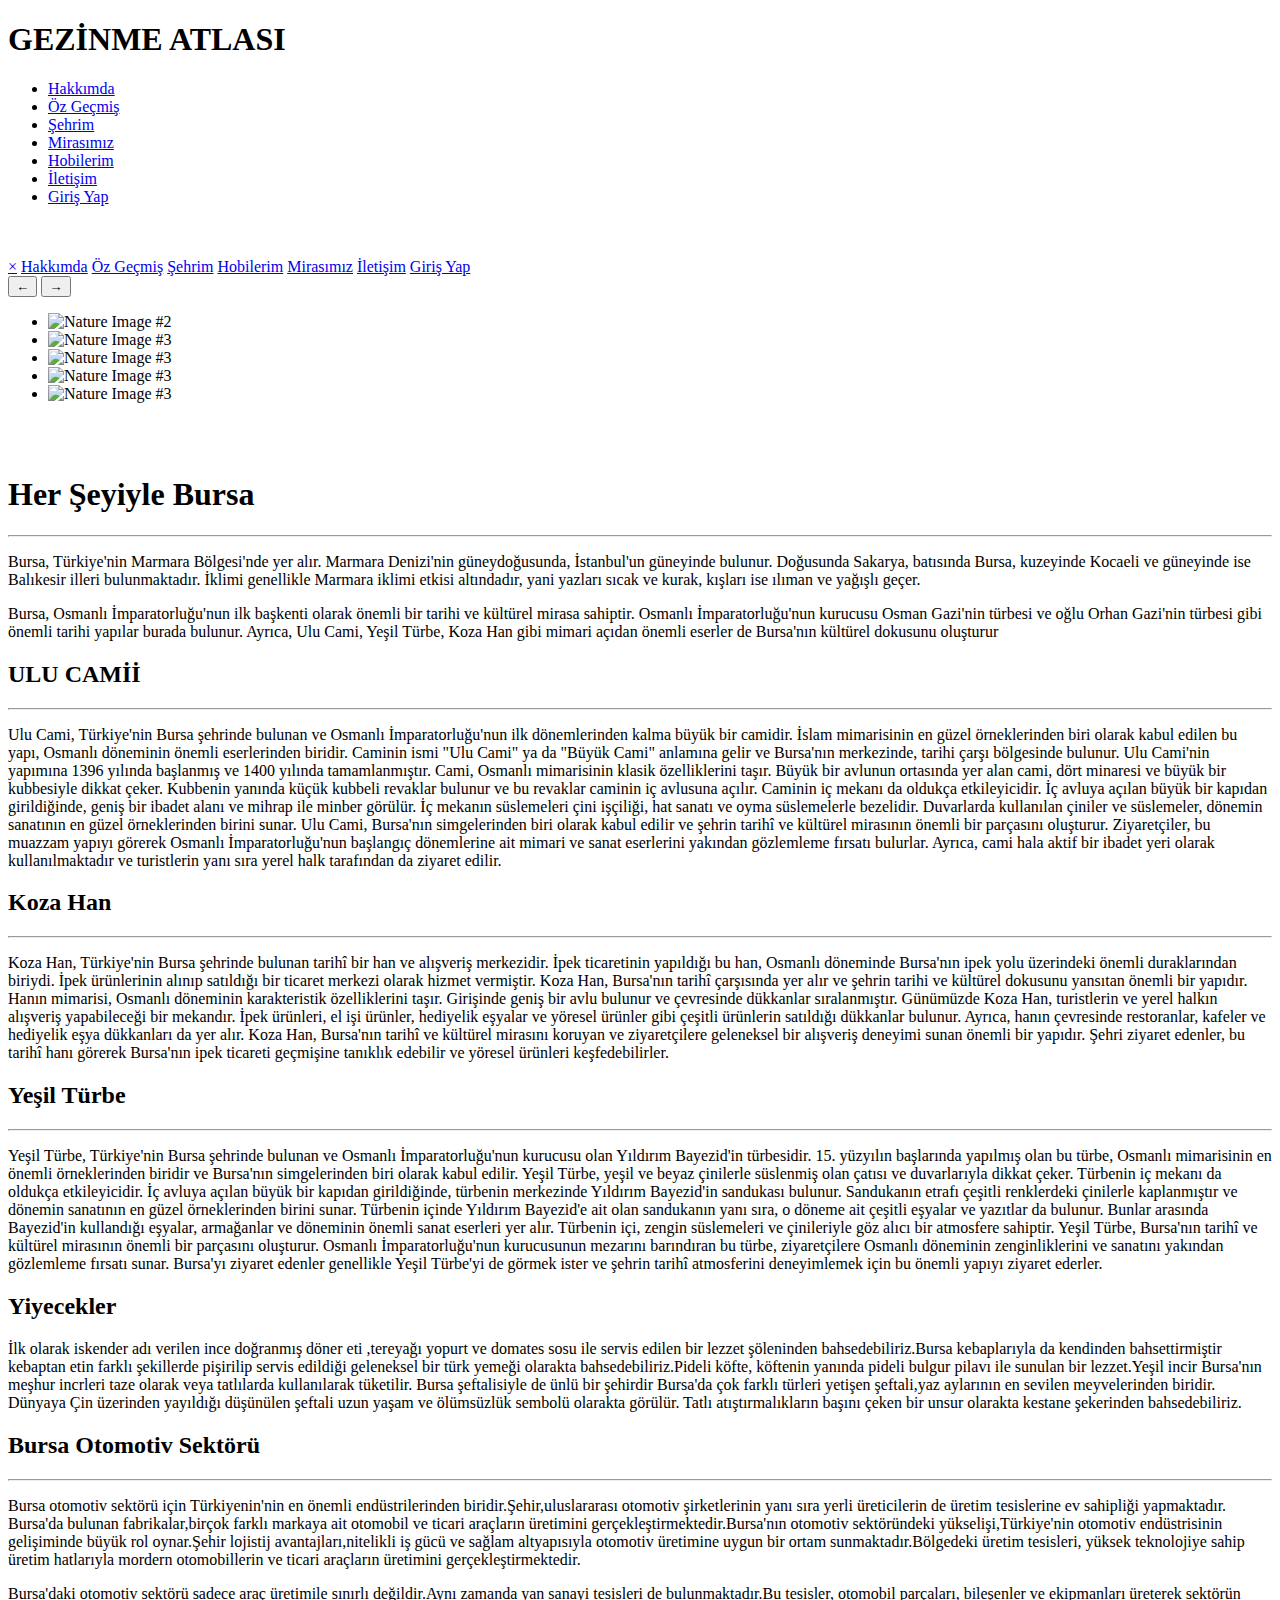
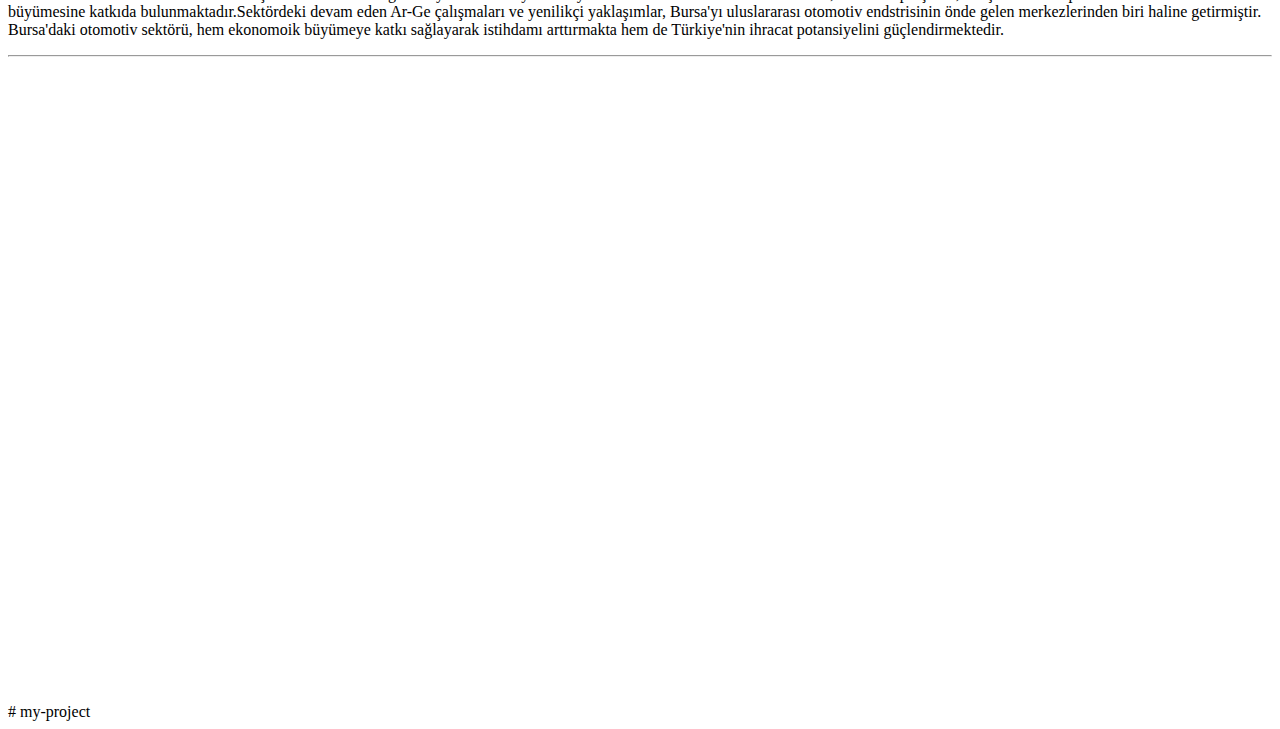
==== mycity.html @ c29c1c41 "first commit" ====
<!DOCTYPE html>
<html lang="tr">
  <head>
    <meta charset="UTF-8" />
    <meta http-equiv="X-UA-Compatible" content="IE=edge" />
    <meta name="viewport" content="width=device-width, initial-scale=1.0" />
    <title>Şehrim</title>
    <link rel="stylesheet" href="css/styles.css" />
    <link rel="stylesheet" href="css/navbar.css" />
    <link rel="stylesheet" href="css/mycity.css" />
    <link rel="stylesheet" href="css/slider.css" />
  </head>
  <body>
    <nav class="navbar">
      <div class="navContainer">
        <h1>GEZİNME ATLASI</h1>

        <ul class="navbarLinks">
          <li>
            <a href="index.html">Hakkımda</a>
          </li>
          <li>
            <a href="cv.html">Öz Geçmiş</a>
          </li>
          <li>
            <a href="mycity.html">Şehrim</a>
          </li>
          <li>
            <a href="heritage.html">Mirasımız</a>
          </li>
          <li>
            <a href="hobbies.html">Hobilerim</a>
          </li>
          <li>
            <a href="contact.html">İletişim</a>
          </li>
          <li>
            <a href="login.html">Giriş Yap</a>
          </li>
        </ul>

        <span class="sidenavButton" onclick="openNav()">
          <svg
            fill="none"
            height="32"
            viewBox="0 0 24 24"
            width="32"
            xmlns="http://www.w3.org/2000/svg"
          >
            <path
              d="M4 6H20M4 12H20M4 18H20"
              stroke="#fff"
              stroke-linecap="round"
              stroke-linejoin="round"
              stroke-width="2"
            />
          </svg>
        </span>

        <div id="mySidenav" class="sidenav">
          <a href="javascript:void(0)" class="closebtn" onclick="closeNav()"
            >&times;</a
          >
          <a href="index.html">Hakkımda</a>
          <a href="cv.html">Öz Geçmiş</a>
          <a href="mycity.html">Şehrim</a>
          <a href="hobbies.html">Hobilerim</a>
          <a href="heritage.html">Mirasımız</a>
          <a href="contact.html">İletişim</a>
          <a href="login.html">Giriş Yap</a>
        </div>
        <script>
          function openNav() {
            document.getElementById("mySidenav").style.width = "100%";
          }

          function closeNav() {
            document.getElementById("mySidenav").style.width = "0";
          }
        </script>
      </div>
    </nav>
    <main class="content">
      <div class="slider">
        <div class="carousel" data-carousel>
          <button class="carousel-button prev" data-carousel-button="prev">
            ←
          </button>
          <button class="carousel-button next" data-carousel-button="next">
            →
          </button>
          <ul data-slides>
            <li class="slide">
              <img src="./images/resim.jpg" alt="Nature Image #2" />
            </li>

            <li class="slide">
              <img
                src="./images/resim6.jpg"
                alt="Nature Image #3"
              />
            </li>
            <li class="slide">
              <img
                src="./images/resim11.jpg"
                alt="Nature Image #3"
              />
            </li>
            <li class="slide">
              <img
                src="./images/resim12.jpg"
                alt="Nature Image #3"
              />
            </li>
            <li class="slide" data-active>
              <img
                src="./images/resim8.jpg"
                alt="Nature Image #3"
              />
            </li>
          </ul>
        </div>
      </div>
      <div class="mycity">
        <br><br>
        <h1>Her Şeyiyle Bursa</h1>
        <hr />
        <p>
          Bursa, Türkiye'nin Marmara Bölgesi'nde yer alır. Marmara Denizi'nin güneydoğusunda, İstanbul'un güneyinde bulunur.
          Doğusunda Sakarya, batısında Bursa, kuzeyinde Kocaeli ve güneyinde ise Balıkesir illeri bulunmaktadır.
          İklimi genellikle Marmara iklimi etkisi altındadır, yani yazları sıcak ve kurak, kışları ise ılıman ve yağışlı geçer.
        </p>
        <p>
           Bursa, Osmanlı İmparatorluğu'nun ilk başkenti olarak önemli bir tarihi ve kültürel mirasa sahiptir.
           Osmanlı İmparatorluğu'nun kurucusu Osman Gazi'nin türbesi ve oğlu Orhan Gazi'nin türbesi gibi önemli tarihi yapılar burada bulunur.
           Ayrıca, Ulu Cami, Yeşil Türbe, Koza Han gibi mimari açıdan önemli eserler de Bursa'nın kültürel dokusunu oluşturur
        </p>
        <h2>ULU CAMİİ</h2>
        <hr />

        <p>
          Ulu Cami, Türkiye'nin Bursa şehrinde bulunan ve Osmanlı İmparatorluğu'nun ilk dönemlerinden kalma büyük bir camidir.
           İslam mimarisinin en güzel örneklerinden biri olarak kabul edilen bu yapı, Osmanlı döneminin önemli eserlerinden biridir.
           Caminin ismi "Ulu Cami" ya da "Büyük Cami" anlamına gelir ve Bursa'nın merkezinde, tarihi çarşı bölgesinde bulunur.
           Ulu Cami'nin yapımına 1396 yılında başlanmış ve 1400 yılında tamamlanmıştır. Cami, Osmanlı mimarisinin klasik özelliklerini taşır.
           Büyük bir avlunun ortasında yer alan cami, dört minaresi ve büyük bir kubbesiyle dikkat çeker.
           Kubbenin yanında küçük kubbeli revaklar bulunur ve bu revaklar caminin iç avlusuna açılır. 
           Caminin iç mekanı da oldukça etkileyicidir. İç avluya açılan büyük bir kapıdan girildiğinde, geniş bir ibadet alanı ve mihrap ile minber görülür. İç mekanın süslemeleri çini işçiliği, hat sanatı ve oyma süslemelerle bezelidir.
           Duvarlarda kullanılan çiniler ve süslemeler, dönemin sanatının en güzel örneklerinden birini sunar. 
          Ulu Cami, Bursa'nın simgelerinden biri olarak kabul edilir ve şehrin tarihî ve kültürel mirasının önemli bir parçasını oluşturur.
           Ziyaretçiler, bu muazzam yapıyı görerek Osmanlı İmparatorluğu'nun başlangıç dönemlerine ait mimari ve sanat eserlerini yakından gözlemleme fırsatı bulurlar. 
           Ayrıca, cami hala aktif bir ibadet yeri olarak kullanılmaktadır ve turistlerin yanı sıra yerel halk tarafından da ziyaret edilir.
        </p>
        <h2>Koza Han</h2>
        <hr />

        <p>
          
         Koza Han, Türkiye'nin Bursa şehrinde bulunan tarihî bir han ve alışveriş merkezidir.
         İpek ticaretinin yapıldığı bu han, Osmanlı döneminde Bursa'nın ipek yolu üzerindeki önemli duraklarından biriydi.
         İpek ürünlerinin alınıp satıldığı bir ticaret merkezi olarak hizmet vermiştir.
         Koza Han, Bursa'nın tarihî çarşısında yer alır ve şehrin tarihi ve kültürel dokusunu yansıtan önemli bir yapıdır.
         Hanın mimarisi, Osmanlı döneminin karakteristik özelliklerini taşır.
         Girişinde geniş bir avlu bulunur ve çevresinde dükkanlar sıralanmıştır.
         Günümüzde Koza Han, turistlerin ve yerel halkın alışveriş yapabileceği bir mekandır.
         İpek ürünleri, el işi ürünler, hediyelik eşyalar ve yöresel ürünler gibi çeşitli ürünlerin satıldığı dükkanlar bulunur.
         Ayrıca, hanın çevresinde restoranlar, kafeler ve hediyelik eşya dükkanları da yer alır.
         Koza Han, Bursa'nın tarihî ve kültürel mirasını koruyan ve ziyaretçilere geleneksel bir alışveriş deneyimi sunan önemli bir yapıdır.
          Şehri ziyaret edenler, bu tarihî hanı görerek Bursa'nın ipek ticareti geçmişine tanıklık edebilir ve yöresel ürünleri keşfedebilirler.






        </p>
        <h2>Yeşil Türbe</h2>
        <hr />

        <p>
          Yeşil Türbe, Türkiye'nin Bursa şehrinde bulunan ve Osmanlı İmparatorluğu'nun kurucusu olan Yıldırım Bayezid'in türbesidir. 15. yüzyılın başlarında yapılmış olan bu türbe, Osmanlı mimarisinin en önemli örneklerinden biridir ve Bursa'nın simgelerinden biri olarak kabul edilir.
          Yeşil Türbe, yeşil ve beyaz çinilerle süslenmiş olan çatısı ve duvarlarıyla dikkat çeker. Türbenin iç mekanı da oldukça etkileyicidir.
          İç avluya açılan büyük bir kapıdan girildiğinde, türbenin merkezinde Yıldırım Bayezid'in sandukası bulunur.
          Sandukanın etrafı çeşitli renklerdeki çinilerle kaplanmıştır ve dönemin sanatının en güzel örneklerinden birini sunar.
          Türbenin içinde Yıldırım Bayezid'e ait olan sandukanın yanı sıra, o döneme ait çeşitli eşyalar ve yazıtlar da bulunur.
          Bunlar arasında Bayezid'in kullandığı eşyalar, armağanlar ve döneminin önemli sanat eserleri yer alır.
          Türbenin içi, zengin süslemeleri ve çinileriyle göz alıcı bir atmosfere sahiptir.
          Yeşil Türbe, Bursa'nın tarihî ve kültürel mirasının önemli bir parçasını oluşturur.
          Osmanlı İmparatorluğu'nun kurucusunun mezarını barındıran bu türbe, ziyaretçilere Osmanlı döneminin zenginliklerini ve sanatını yakından gözlemleme fırsatı sunar.
          Bursa'yı ziyaret edenler genellikle Yeşil Türbe'yi de görmek ister ve şehrin tarihî atmosferini deneyimlemek için bu önemli yapıyı ziyaret ederler.
        </p>
        <h2>Yiyecekler</h2>
        <p>
          İlk olarak iskender adı verilen ince doğranmış döner eti ,tereyağı yopurt ve domates sosu ile servis edilen bir lezzet şöleninden bahsedebiliriz.Bursa kebaplarıyla da kendinden bahsettirmiştir kebaptan etin farklı şekillerde pişirilip servis edildiği geleneksel bir 
          türk yemeği olarakta bahsedebiliriz.Pideli köfte, köftenin yanında pideli bulgur pilavı ile sunulan bir lezzet.Yeşil incir Bursa'nın meşhur incrleri taze olarak veya tatlılarda kullanılarak tüketilir.
          Bursa şeftalisiyle de ünlü bir şehirdir Bursa'da çok farklı türleri yetişen şeftali,yaz aylarının en sevilen meyvelerinden biridir. Dünyaya Çin üzerinden yayıldığı düşünülen şeftali uzun yaşam ve ölümsüzlük sembolü olarakta görülür.
          Tatlı atıştırmalıkların başını çeken bir unsur olarakta kestane şekerinden bahsedebiliriz.
        </p>

        <h2>Bursa Otomotiv Sektörü</h2>
        <hr />

        <p>
          Bursa otomotiv sektörü için Türkiyenin'nin en önemli endüstrilerinden biridir.Şehir,uluslararası  otomotiv şirketlerinin yanı sıra yerli üreticilerin de üretim tesislerine ev sahipliği yapmaktadır.
          Bursa'da bulunan fabrikalar,birçok farklı markaya ait otomobil ve ticari araçların üretimini gerçekleştirmektedir.Bursa'nın otomotiv sektöründeki yükselişi,Türkiye'nin otomotiv endüstrisinin gelişiminde
          büyük rol oynar.Şehir lojistij avantajları,nitelikli iş gücü ve sağlam altyapısıyla otomotiv üretimine uygun bir ortam sunmaktadır.Bölgedeki üretim tesisleri, yüksek teknolojiye sahip üretim hatlarıyla mordern otomobillerin
          ve ticari araçların üretimini gerçekleştirmektedir.
        </p>
        <p>
         Bursa'daki otomotiv sektörü sadece araç üretimile sınırlı değildir.Aynı zamanda yan sanayi tesisleri de bulunmaktadır.Bu tesisler, otomobil parçaları, bileşenler ve ekipmanları üreterek 
         sektörün büyümesine katkıda bulunmaktadır.Sektördeki devam eden Ar-Ge çalışmaları ve yenilikçi yaklaşımlar, Bursa'yı uluslararası otomotiv endstrisinin önde gelen merkezlerinden biri haline getirmiştir.
         Bursa'daki otomotiv sektörü, hem ekonomoik büyümeye katkı sağlayarak istihdamı arttırmakta hem de Türkiye'nin ihracat potansiyelini güçlendirmektedir.
        </p>
        
          <hr>

        


        <div class="flex">
          <div style="flex-basis: 40%">
            <iframe
              width="100%"
              height="315"
              src="https://youtu.be/wDQaxemKu8w?si=81fIv45Jfg4AdH14"
              title="YouTube video player"
              frameborder="0"
              allow="accelerometer; autoplay; clipboard-write; encrypted-media; gyroscope; picture-in-picture; web-share"
              allowfullscreen
            ></iframe>
          </div>
          <div style="flex-basis: 40%">
            <iframe
              width="100%"
              height="315"
              frameborder="0"
              scrolling="no"
              marginheight="0"
              marginwidth="0"
              src="https://maps.google.com/maps?width=100%25&amp;height=400&amp;hl=en&amp;q=bursa+(Bursa)&amp;t=&amp;z=14&amp;ie=UTF8&amp;iwloc=B&amp;output=embed"
            >
              ></iframe
            >
          </div>
        </div>
      </div>
    </main>
  </body>
</html>
<script src="./scripts/slider.js"></script>
#   m y - p r o j e c t  
 
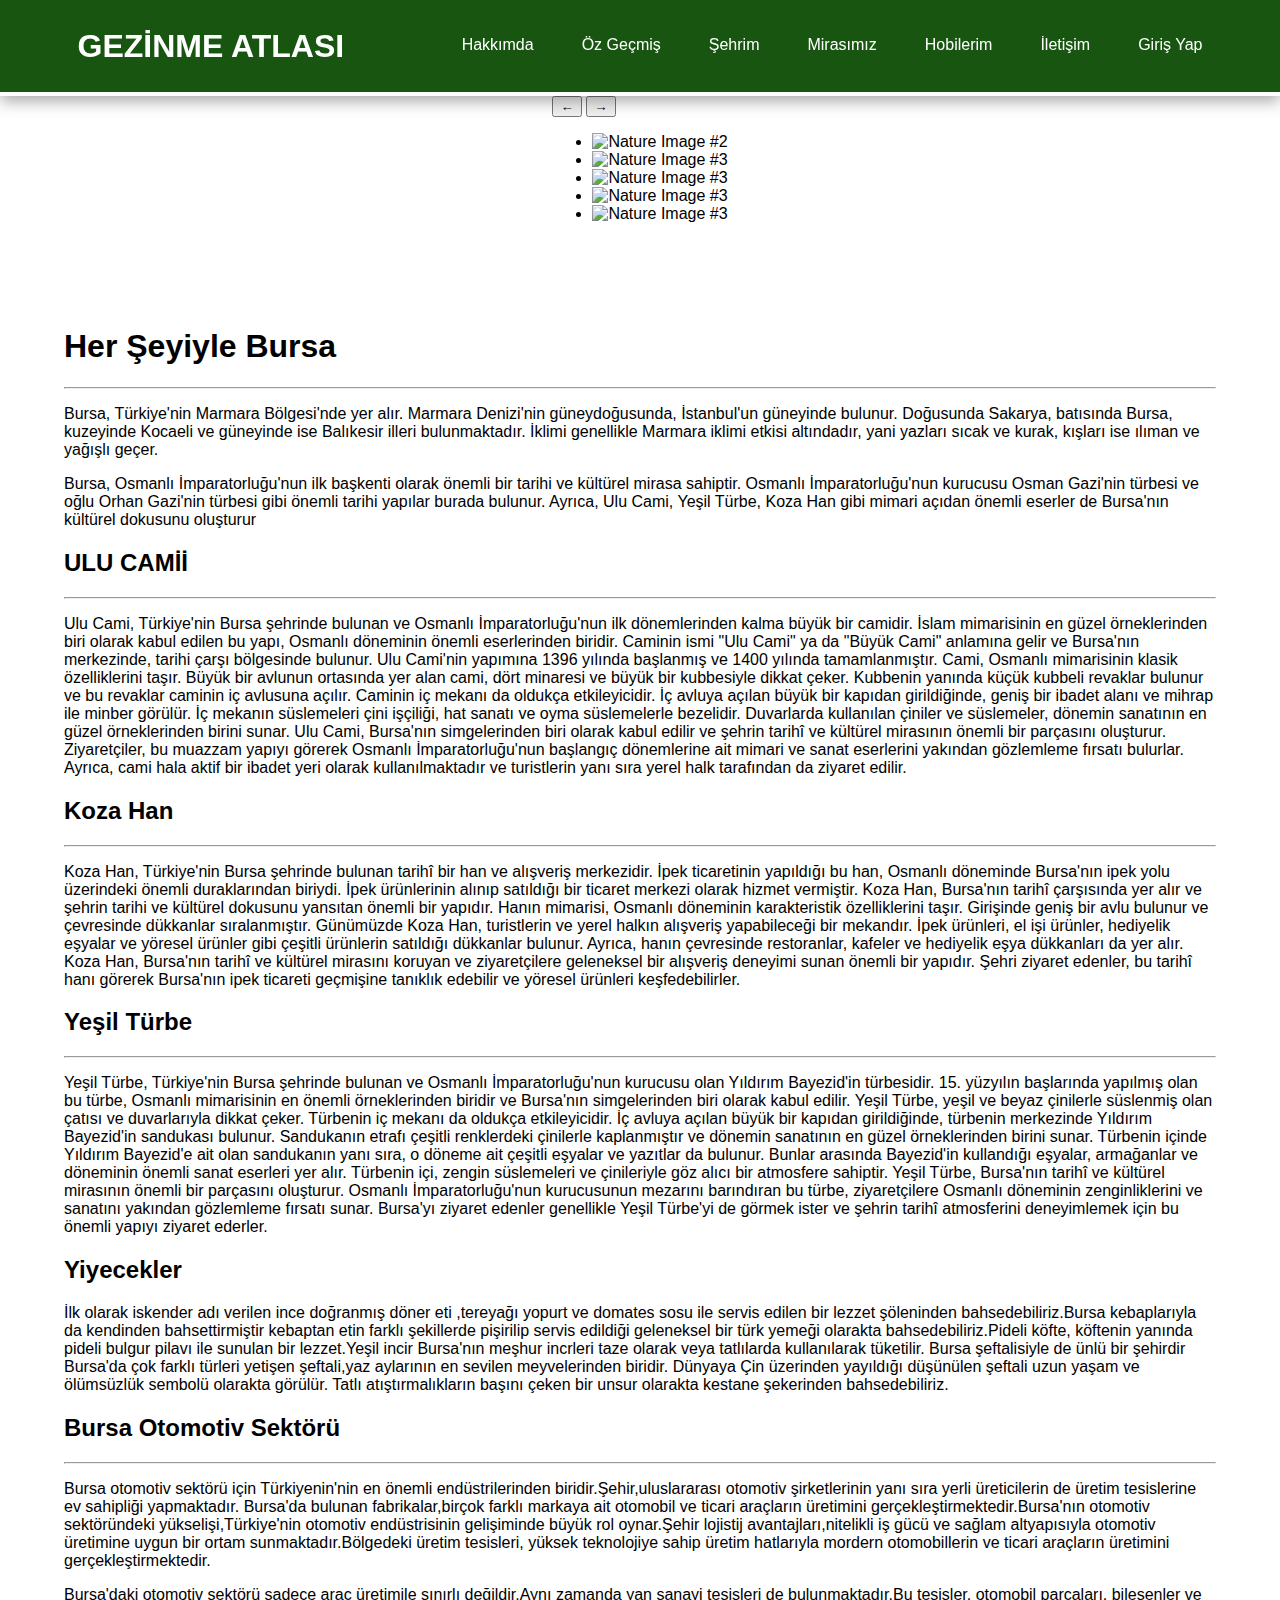
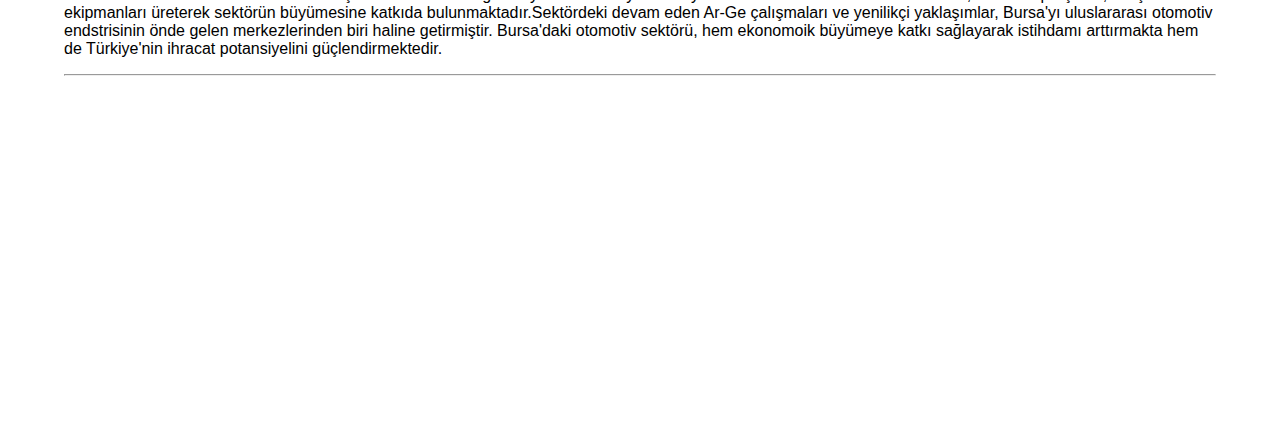
==== commit 1904ef00: "commit6" ====
--- a/mycity.html
+++ b/mycity.html
@@ -1,253 +1,244 @@
-<!DOCTYPE html>
-<html lang="tr">
-  <head>
-    <meta charset="UTF-8" />
-    <meta http-equiv="X-UA-Compatible" content="IE=edge" />
-    <meta name="viewport" content="width=device-width, initial-scale=1.0" />
-    <title>Şehrim</title>
-    <link rel="stylesheet" href="css/styles.css" />
-    <link rel="stylesheet" href="css/navbar.css" />
-    <link rel="stylesheet" href="css/mycity.css" />
-    <link rel="stylesheet" href="css/slider.css" />
-  </head>
-  <body>
-    <nav class="navbar">
-      <div class="navContainer">
-        <h1>GEZİNME ATLASI</h1>
-
-        <ul class="navbarLinks">
-          <li>
-            <a href="index.html">Hakkımda</a>
-          </li>
-          <li>
-            <a href="cv.html">Öz Geçmiş</a>
-          </li>
-          <li>
-            <a href="mycity.html">Şehrim</a>
-          </li>
-          <li>
-            <a href="heritage.html">Mirasımız</a>
-          </li>
-          <li>
-            <a href="hobbies.html">Hobilerim</a>
-          </li>
-          <li>
-            <a href="contact.html">İletişim</a>
-          </li>
-          <li>
-            <a href="login.html">Giriş Yap</a>
-          </li>
-        </ul>
-
-        <span class="sidenavButton" onclick="openNav()">
-          <svg
-            fill="none"
-            height="32"
-            viewBox="0 0 24 24"
-            width="32"
-            xmlns="http://www.w3.org/2000/svg"
-          >
-            <path
-              d="M4 6H20M4 12H20M4 18H20"
-              stroke="#fff"
-              stroke-linecap="round"
-              stroke-linejoin="round"
-              stroke-width="2"
-            />
-          </svg>
-        </span>
-
-        <div id="mySidenav" class="sidenav">
-          <a href="javascript:void(0)" class="closebtn" onclick="closeNav()"
-            >&times;</a
-          >
-          <a href="index.html">Hakkımda</a>
-          <a href="cv.html">Öz Geçmiş</a>
-          <a href="mycity.html">Şehrim</a>
-          <a href="hobbies.html">Hobilerim</a>
-          <a href="heritage.html">Mirasımız</a>
-          <a href="contact.html">İletişim</a>
-          <a href="login.html">Giriş Yap</a>
-        </div>
-        <script>
-          function openNav() {
-            document.getElementById("mySidenav").style.width = "100%";
-          }
-
-          function closeNav() {
-            document.getElementById("mySidenav").style.width = "0";
-          }
-        </script>
-      </div>
-    </nav>
-    <main class="content">
-      <div class="slider">
-        <div class="carousel" data-carousel>
-          <button class="carousel-button prev" data-carousel-button="prev">
-            ←
-          </button>
-          <button class="carousel-button next" data-carousel-button="next">
-            →
-          </button>
-          <ul data-slides>
-            <li class="slide">
-              <img src="./images/resim.jpg" alt="Nature Image #2" />
-            </li>
-
-            <li class="slide">
-              <img
-                src="./images/resim6.jpg"
-                alt="Nature Image #3"
-              />
-            </li>
-            <li class="slide">
-              <img
-                src="./images/resim11.jpg"
-                alt="Nature Image #3"
-              />
-            </li>
-            <li class="slide">
-              <img
-                src="./images/resim12.jpg"
-                alt="Nature Image #3"
-              />
-            </li>
-            <li class="slide" data-active>
-              <img
-                src="./images/resim8.jpg"
-                alt="Nature Image #3"
-              />
-            </li>
-          </ul>
-        </div>
-      </div>
-      <div class="mycity">
-        <br><br>
-        <h1>Her Şeyiyle Bursa</h1>
-        <hr />
-        <p>
-          Bursa, Türkiye'nin Marmara Bölgesi'nde yer alır. Marmara Denizi'nin güneydoğusunda, İstanbul'un güneyinde bulunur.
-          Doğusunda Sakarya, batısında Bursa, kuzeyinde Kocaeli ve güneyinde ise Balıkesir illeri bulunmaktadır.
-          İklimi genellikle Marmara iklimi etkisi altındadır, yani yazları sıcak ve kurak, kışları ise ılıman ve yağışlı geçer.
-        </p>
-        <p>
-           Bursa, Osmanlı İmparatorluğu'nun ilk başkenti olarak önemli bir tarihi ve kültürel mirasa sahiptir.
-           Osmanlı İmparatorluğu'nun kurucusu Osman Gazi'nin türbesi ve oğlu Orhan Gazi'nin türbesi gibi önemli tarihi yapılar burada bulunur.
-           Ayrıca, Ulu Cami, Yeşil Türbe, Koza Han gibi mimari açıdan önemli eserler de Bursa'nın kültürel dokusunu oluşturur
-        </p>
-        <h2>ULU CAMİİ</h2>
-        <hr />
-
-        <p>
-          Ulu Cami, Türkiye'nin Bursa şehrinde bulunan ve Osmanlı İmparatorluğu'nun ilk dönemlerinden kalma büyük bir camidir.
-           İslam mimarisinin en güzel örneklerinden biri olarak kabul edilen bu yapı, Osmanlı döneminin önemli eserlerinden biridir.
-           Caminin ismi "Ulu Cami" ya da "Büyük Cami" anlamına gelir ve Bursa'nın merkezinde, tarihi çarşı bölgesinde bulunur.
-           Ulu Cami'nin yapımına 1396 yılında başlanmış ve 1400 yılında tamamlanmıştır. Cami, Osmanlı mimarisinin klasik özelliklerini taşır.
-           Büyük bir avlunun ortasında yer alan cami, dört minaresi ve büyük bir kubbesiyle dikkat çeker.
-           Kubbenin yanında küçük kubbeli revaklar bulunur ve bu revaklar caminin iç avlusuna açılır. 
-           Caminin iç mekanı da oldukça etkileyicidir. İç avluya açılan büyük bir kapıdan girildiğinde, geniş bir ibadet alanı ve mihrap ile minber görülür. İç mekanın süslemeleri çini işçiliği, hat sanatı ve oyma süslemelerle bezelidir.
-           Duvarlarda kullanılan çiniler ve süslemeler, dönemin sanatının en güzel örneklerinden birini sunar. 
-          Ulu Cami, Bursa'nın simgelerinden biri olarak kabul edilir ve şehrin tarihî ve kültürel mirasının önemli bir parçasını oluşturur.
-           Ziyaretçiler, bu muazzam yapıyı görerek Osmanlı İmparatorluğu'nun başlangıç dönemlerine ait mimari ve sanat eserlerini yakından gözlemleme fırsatı bulurlar. 
-           Ayrıca, cami hala aktif bir ibadet yeri olarak kullanılmaktadır ve turistlerin yanı sıra yerel halk tarafından da ziyaret edilir.
-        </p>
-        <h2>Koza Han</h2>
-        <hr />
-
-        <p>
-          
-         Koza Han, Türkiye'nin Bursa şehrinde bulunan tarihî bir han ve alışveriş merkezidir.
-         İpek ticaretinin yapıldığı bu han, Osmanlı döneminde Bursa'nın ipek yolu üzerindeki önemli duraklarından biriydi.
-         İpek ürünlerinin alınıp satıldığı bir ticaret merkezi olarak hizmet vermiştir.
-         Koza Han, Bursa'nın tarihî çarşısında yer alır ve şehrin tarihi ve kültürel dokusunu yansıtan önemli bir yapıdır.
-         Hanın mimarisi, Osmanlı döneminin karakteristik özelliklerini taşır.
-         Girişinde geniş bir avlu bulunur ve çevresinde dükkanlar sıralanmıştır.
-         Günümüzde Koza Han, turistlerin ve yerel halkın alışveriş yapabileceği bir mekandır.
-         İpek ürünleri, el işi ürünler, hediyelik eşyalar ve yöresel ürünler gibi çeşitli ürünlerin satıldığı dükkanlar bulunur.
-         Ayrıca, hanın çevresinde restoranlar, kafeler ve hediyelik eşya dükkanları da yer alır.
-         Koza Han, Bursa'nın tarihî ve kültürel mirasını koruyan ve ziyaretçilere geleneksel bir alışveriş deneyimi sunan önemli bir yapıdır.
-          Şehri ziyaret edenler, bu tarihî hanı görerek Bursa'nın ipek ticareti geçmişine tanıklık edebilir ve yöresel ürünleri keşfedebilirler.
-
-
-
-
-
-
-        </p>
-        <h2>Yeşil Türbe</h2>
-        <hr />
-
-        <p>
-          Yeşil Türbe, Türkiye'nin Bursa şehrinde bulunan ve Osmanlı İmparatorluğu'nun kurucusu olan Yıldırım Bayezid'in türbesidir. 15. yüzyılın başlarında yapılmış olan bu türbe, Osmanlı mimarisinin en önemli örneklerinden biridir ve Bursa'nın simgelerinden biri olarak kabul edilir.
-          Yeşil Türbe, yeşil ve beyaz çinilerle süslenmiş olan çatısı ve duvarlarıyla dikkat çeker. Türbenin iç mekanı da oldukça etkileyicidir.
-          İç avluya açılan büyük bir kapıdan girildiğinde, türbenin merkezinde Yıldırım Bayezid'in sandukası bulunur.
-          Sandukanın etrafı çeşitli renklerdeki çinilerle kaplanmıştır ve dönemin sanatının en güzel örneklerinden birini sunar.
-          Türbenin içinde Yıldırım Bayezid'e ait olan sandukanın yanı sıra, o döneme ait çeşitli eşyalar ve yazıtlar da bulunur.
-          Bunlar arasında Bayezid'in kullandığı eşyalar, armağanlar ve döneminin önemli sanat eserleri yer alır.
-          Türbenin içi, zengin süslemeleri ve çinileriyle göz alıcı bir atmosfere sahiptir.
-          Yeşil Türbe, Bursa'nın tarihî ve kültürel mirasının önemli bir parçasını oluşturur.
-          Osmanlı İmparatorluğu'nun kurucusunun mezarını barındıran bu türbe, ziyaretçilere Osmanlı döneminin zenginliklerini ve sanatını yakından gözlemleme fırsatı sunar.
-          Bursa'yı ziyaret edenler genellikle Yeşil Türbe'yi de görmek ister ve şehrin tarihî atmosferini deneyimlemek için bu önemli yapıyı ziyaret ederler.
-        </p>
-        <h2>Yiyecekler</h2>
-        <p>
-          İlk olarak iskender adı verilen ince doğranmış döner eti ,tereyağı yopurt ve domates sosu ile servis edilen bir lezzet şöleninden bahsedebiliriz.Bursa kebaplarıyla da kendinden bahsettirmiştir kebaptan etin farklı şekillerde pişirilip servis edildiği geleneksel bir 
-          türk yemeği olarakta bahsedebiliriz.Pideli köfte, köftenin yanında pideli bulgur pilavı ile sunulan bir lezzet.Yeşil incir Bursa'nın meşhur incrleri taze olarak veya tatlılarda kullanılarak tüketilir.
-          Bursa şeftalisiyle de ünlü bir şehirdir Bursa'da çok farklı türleri yetişen şeftali,yaz aylarının en sevilen meyvelerinden biridir. Dünyaya Çin üzerinden yayıldığı düşünülen şeftali uzun yaşam ve ölümsüzlük sembolü olarakta görülür.
-          Tatlı atıştırmalıkların başını çeken bir unsur olarakta kestane şekerinden bahsedebiliriz.
-        </p>
-
-        <h2>Bursa Otomotiv Sektörü</h2>
-        <hr />
-
-        <p>
-          Bursa otomotiv sektörü için Türkiyenin'nin en önemli endüstrilerinden biridir.Şehir,uluslararası  otomotiv şirketlerinin yanı sıra yerli üreticilerin de üretim tesislerine ev sahipliği yapmaktadır.
-          Bursa'da bulunan fabrikalar,birçok farklı markaya ait otomobil ve ticari araçların üretimini gerçekleştirmektedir.Bursa'nın otomotiv sektöründeki yükselişi,Türkiye'nin otomotiv endüstrisinin gelişiminde
-          büyük rol oynar.Şehir lojistij avantajları,nitelikli iş gücü ve sağlam altyapısıyla otomotiv üretimine uygun bir ortam sunmaktadır.Bölgedeki üretim tesisleri, yüksek teknolojiye sahip üretim hatlarıyla mordern otomobillerin
-          ve ticari araçların üretimini gerçekleştirmektedir.
-        </p>
-        <p>
-         Bursa'daki otomotiv sektörü sadece araç üretimile sınırlı değildir.Aynı zamanda yan sanayi tesisleri de bulunmaktadır.Bu tesisler, otomobil parçaları, bileşenler ve ekipmanları üreterek 
-         sektörün büyümesine katkıda bulunmaktadır.Sektördeki devam eden Ar-Ge çalışmaları ve yenilikçi yaklaşımlar, Bursa'yı uluslararası otomotiv endstrisinin önde gelen merkezlerinden biri haline getirmiştir.
-         Bursa'daki otomotiv sektörü, hem ekonomoik büyümeye katkı sağlayarak istihdamı arttırmakta hem de Türkiye'nin ihracat potansiyelini güçlendirmektedir.
-        </p>
-        
-          <hr>
-
-        
-
-
-        <div class="flex">
-          <div style="flex-basis: 40%">
-            <iframe
-              width="100%"
-              height="315"
-              src="https://youtu.be/wDQaxemKu8w?si=81fIv45Jfg4AdH14"
-              title="YouTube video player"
-              frameborder="0"
-              allow="accelerometer; autoplay; clipboard-write; encrypted-media; gyroscope; picture-in-picture; web-share"
-              allowfullscreen
-            ></iframe>
-          </div>
-          <div style="flex-basis: 40%">
-            <iframe
-              width="100%"
-              height="315"
-              frameborder="0"
-              scrolling="no"
-              marginheight="0"
-              marginwidth="0"
-              src="https://maps.google.com/maps?width=100%25&amp;height=400&amp;hl=en&amp;q=bursa+(Bursa)&amp;t=&amp;z=14&amp;ie=UTF8&amp;iwloc=B&amp;output=embed"
-            >
-              ></iframe
-            >
-          </div>
-        </div>
-      </div>
-    </main>
-  </body>
-</html>
-<script src="./scripts/slider.js"></script>
-#   m y - p r o j e c t - 
- +<!DOCTYPE html>
+<html lang="tr">
+  <head>
+    <meta charset="UTF-8" />
+    <meta http-equiv="X-UA-Compatible" content="IE=edge" />
+    <meta name="viewport" content="width=device-width, initial-scale=1.0" />
+    <title>Şehrim</title>
+    <link rel="stylesheet" href="css/styles.css" />
+    <link rel="stylesheet" href="css/navbar.css" />
+    <link rel="stylesheet" href="css/mycity.css" />
+    <link rel="stylesheet" href="css/slider.css" />
+  </head>
+  <body>
+    <nav class="navbar">
+      <div class="navContainer">
+        <h1>GEZİNME ATLASI</h1>
+
+        <ul class="navbarLinks">
+          <li>
+            <a href="index.html">Hakkımda</a>
+          </li>
+          <li>
+            <a href="cv.html">Öz Geçmiş</a>
+          </li>
+          <li>
+            <a href="mycity.html">Şehrim</a>
+          </li>
+          <li>
+            <a href="heritage.html">Mirasımız</a>
+          </li>
+          <li>
+            <a href="hobbies.html">Hobilerim</a>
+          </li>
+          <li>
+            <a href="contact.html">İletişim</a>
+          </li>
+          <li>
+            <a href="login.html">Giriş Yap</a>
+          </li>
+        </ul>
+
+        <span class="sidenavButton" onclick="openNav()">
+          <svg
+            fill="none"
+            height="32"
+            viewBox="0 0 24 24"
+            width="32"
+            xmlns="http://www.w3.org/2000/svg"
+          >
+            <path
+              d="M4 6H20M4 12H20M4 18H20"
+              stroke="#fff"
+              stroke-linecap="round"
+              stroke-linejoin="round"
+              stroke-width="2"
+            />
+          </svg>
+        </span>
+
+        <div id="mySidenav" class="sidenav">
+          <a href="javascript:void(0)" class="closebtn" onclick="closeNav()"
+            >&times;</a
+          >
+          <a href="index.html">Hakkımda</a>
+          <a href="cv.html">Öz Geçmiş</a>
+          <a href="mycity.html">Şehrim</a>
+          <a href="hobbies.html">Hobilerim</a>
+          <a href="heritage.html">Mirasımız</a>
+          <a href="contact.html">İletişim</a>
+          <a href="login.html">Giriş Yap</a>
+        </div>
+        <script>
+          function openNav() {
+            document.getElementById("mySidenav").style.width = "100%";
+          }
+
+          function closeNav() {
+            document.getElementById("mySidenav").style.width = "0";
+          }
+        </script>
+      </div>
+    </nav>
+    <main class="content">
+      <div class="slider">
+        <div class="carousel" data-carousel>
+          <button class="carousel-button prev" data-carousel-button="prev">
+            ←
+          </button>
+          <button class="carousel-button next" data-carousel-button="next">
+            →
+          </button>
+          <ul data-slides>
+            <li class="slide">
+              <img src="./images/resim22.jpg" alt="Nature Image #2" />
+            </li>
+
+            <li class="slide">
+              <img
+                src="./images/resim21.jpg"
+                alt="Nature Image #3"
+              />
+            </li>
+            <li class="slide">
+              <img
+                src="./images/resim10.jpg"
+                alt="Nature Image #3"
+              />
+            </li>
+            <li class="slide">
+              <img
+                src="./images/resim23.jpg"
+                alt="Nature Image #3"
+              />
+            </li>
+            <li class="slide" data-active>
+              <img
+                src="./images/resim8.jpg"
+                alt="Nature Image #3"
+              />
+            </li>
+          </ul>
+        </div>
+      </div>
+      <div class="mycity">
+        <br><br>
+        <h1>Her Şeyiyle Bursa</h1>
+        <hr />
+        <p>
+          Bursa, Türkiye'nin Marmara Bölgesi'nde yer alır. Marmara Denizi'nin güneydoğusunda, İstanbul'un güneyinde bulunur.
+          Doğusunda Sakarya, batısında Bursa, kuzeyinde Kocaeli ve güneyinde ise Balıkesir illeri bulunmaktadır.
+          İklimi genellikle Marmara iklimi etkisi altındadır, yani yazları sıcak ve kurak, kışları ise ılıman ve yağışlı geçer.
+        </p>
+        <p>
+           Bursa, Osmanlı İmparatorluğu'nun ilk başkenti olarak önemli bir tarihi ve kültürel mirasa sahiptir.
+           Osmanlı İmparatorluğu'nun kurucusu Osman Gazi'nin türbesi ve oğlu Orhan Gazi'nin türbesi gibi önemli tarihi yapılar burada bulunur.
+           Ayrıca, Ulu Cami, Yeşil Türbe, Koza Han gibi mimari açıdan önemli eserler de Bursa'nın kültürel dokusunu oluşturur
+        </p>
+        <h2>ULU CAMİİ</h2>
+        <hr />
+
+        <p>
+          Ulu Cami, Türkiye'nin Bursa şehrinde bulunan ve Osmanlı İmparatorluğu'nun ilk dönemlerinden kalma büyük bir camidir.
+           İslam mimarisinin en güzel örneklerinden biri olarak kabul edilen bu yapı, Osmanlı döneminin önemli eserlerinden biridir.
+           Caminin ismi "Ulu Cami" ya da "Büyük Cami" anlamına gelir ve Bursa'nın merkezinde, tarihi çarşı bölgesinde bulunur.
+           Ulu Cami'nin yapımına 1396 yılında başlanmış ve 1400 yılında tamamlanmıştır. Cami, Osmanlı mimarisinin klasik özelliklerini taşır.
+           Büyük bir avlunun ortasında yer alan cami, dört minaresi ve büyük bir kubbesiyle dikkat çeker.
+           Kubbenin yanında küçük kubbeli revaklar bulunur ve bu revaklar caminin iç avlusuna açılır. 
+           Caminin iç mekanı da oldukça etkileyicidir. İç avluya açılan büyük bir kapıdan girildiğinde, geniş bir ibadet alanı ve mihrap ile minber görülür. İç mekanın süslemeleri çini işçiliği, hat sanatı ve oyma süslemelerle bezelidir.
+           Duvarlarda kullanılan çiniler ve süslemeler, dönemin sanatının en güzel örneklerinden birini sunar. 
+          Ulu Cami, Bursa'nın simgelerinden biri olarak kabul edilir ve şehrin tarihî ve kültürel mirasının önemli bir parçasını oluşturur.
+           Ziyaretçiler, bu muazzam yapıyı görerek Osmanlı İmparatorluğu'nun başlangıç dönemlerine ait mimari ve sanat eserlerini yakından gözlemleme fırsatı bulurlar. 
+           Ayrıca, cami hala aktif bir ibadet yeri olarak kullanılmaktadır ve turistlerin yanı sıra yerel halk tarafından da ziyaret edilir.
+        </p>
+        <h2>Koza Han</h2>
+        <hr />
+
+        <p>
+          
+         Koza Han, Türkiye'nin Bursa şehrinde bulunan tarihî bir han ve alışveriş merkezidir.
+         İpek ticaretinin yapıldığı bu han, Osmanlı döneminde Bursa'nın ipek yolu üzerindeki önemli duraklarından biriydi.
+         İpek ürünlerinin alınıp satıldığı bir ticaret merkezi olarak hizmet vermiştir.
+         Koza Han, Bursa'nın tarihî çarşısında yer alır ve şehrin tarihi ve kültürel dokusunu yansıtan önemli bir yapıdır.
+         Hanın mimarisi, Osmanlı döneminin karakteristik özelliklerini taşır.
+         Girişinde geniş bir avlu bulunur ve çevresinde dükkanlar sıralanmıştır.
+         Günümüzde Koza Han, turistlerin ve yerel halkın alışveriş yapabileceği bir mekandır.
+         İpek ürünleri, el işi ürünler, hediyelik eşyalar ve yöresel ürünler gibi çeşitli ürünlerin satıldığı dükkanlar bulunur.
+         Ayrıca, hanın çevresinde restoranlar, kafeler ve hediyelik eşya dükkanları da yer alır.
+         Koza Han, Bursa'nın tarihî ve kültürel mirasını koruyan ve ziyaretçilere geleneksel bir alışveriş deneyimi sunan önemli bir yapıdır.
+          Şehri ziyaret edenler, bu tarihî hanı görerek Bursa'nın ipek ticareti geçmişine tanıklık edebilir ve yöresel ürünleri keşfedebilirler.
+
+
+
+
+
+
+        </p>
+        <h2>Yeşil Türbe</h2>
+        <hr />
+
+        <p>
+          Yeşil Türbe, Türkiye'nin Bursa şehrinde bulunan ve Osmanlı İmparatorluğu'nun kurucusu olan Yıldırım Bayezid'in türbesidir. 15. yüzyılın başlarında yapılmış olan bu türbe, Osmanlı mimarisinin en önemli örneklerinden biridir ve Bursa'nın simgelerinden biri olarak kabul edilir.
+          Yeşil Türbe, yeşil ve beyaz çinilerle süslenmiş olan çatısı ve duvarlarıyla dikkat çeker. Türbenin iç mekanı da oldukça etkileyicidir.
+          İç avluya açılan büyük bir kapıdan girildiğinde, türbenin merkezinde Yıldırım Bayezid'in sandukası bulunur.
+          Sandukanın etrafı çeşitli renklerdeki çinilerle kaplanmıştır ve dönemin sanatının en güzel örneklerinden birini sunar.
+          Türbenin içinde Yıldırım Bayezid'e ait olan sandukanın yanı sıra, o döneme ait çeşitli eşyalar ve yazıtlar da bulunur.
+          Bunlar arasında Bayezid'in kullandığı eşyalar, armağanlar ve döneminin önemli sanat eserleri yer alır.
+          Türbenin içi, zengin süslemeleri ve çinileriyle göz alıcı bir atmosfere sahiptir.
+          Yeşil Türbe, Bursa'nın tarihî ve kültürel mirasının önemli bir parçasını oluşturur.
+          Osmanlı İmparatorluğu'nun kurucusunun mezarını barındıran bu türbe, ziyaretçilere Osmanlı döneminin zenginliklerini ve sanatını yakından gözlemleme fırsatı sunar.
+          Bursa'yı ziyaret edenler genellikle Yeşil Türbe'yi de görmek ister ve şehrin tarihî atmosferini deneyimlemek için bu önemli yapıyı ziyaret ederler.
+        </p>
+        <h2>Yiyecekler</h2>
+        <p>
+          İlk olarak iskender adı verilen ince doğranmış döner eti ,tereyağı yopurt ve domates sosu ile servis edilen bir lezzet şöleninden bahsedebiliriz.Bursa kebaplarıyla da kendinden bahsettirmiştir kebaptan etin farklı şekillerde pişirilip servis edildiği geleneksel bir 
+          türk yemeği olarakta bahsedebiliriz.Pideli köfte, köftenin yanında pideli bulgur pilavı ile sunulan bir lezzet.Yeşil incir Bursa'nın meşhur incrleri taze olarak veya tatlılarda kullanılarak tüketilir.
+          Bursa şeftalisiyle de ünlü bir şehirdir Bursa'da çok farklı türleri yetişen şeftali,yaz aylarının en sevilen meyvelerinden biridir. Dünyaya Çin üzerinden yayıldığı düşünülen şeftali uzun yaşam ve ölümsüzlük sembolü olarakta görülür.
+          Tatlı atıştırmalıkların başını çeken bir unsur olarakta kestane şekerinden bahsedebiliriz.
+        </p>
+
+        <h2>Bursa Otomotiv Sektörü</h2>
+        <hr />
+
+        <p>
+          Bursa otomotiv sektörü için Türkiyenin'nin en önemli endüstrilerinden biridir.Şehir,uluslararası  otomotiv şirketlerinin yanı sıra yerli üreticilerin de üretim tesislerine ev sahipliği yapmaktadır.
+          Bursa'da bulunan fabrikalar,birçok farklı markaya ait otomobil ve ticari araçların üretimini gerçekleştirmektedir.Bursa'nın otomotiv sektöründeki yükselişi,Türkiye'nin otomotiv endüstrisinin gelişiminde
+          büyük rol oynar.Şehir lojistij avantajları,nitelikli iş gücü ve sağlam altyapısıyla otomotiv üretimine uygun bir ortam sunmaktadır.Bölgedeki üretim tesisleri, yüksek teknolojiye sahip üretim hatlarıyla mordern otomobillerin
+          ve ticari araçların üretimini gerçekleştirmektedir.
+        </p>
+        <p>
+         Bursa'daki otomotiv sektörü sadece araç üretimile sınırlı değildir.Aynı zamanda yan sanayi tesisleri de bulunmaktadır.Bu tesisler, otomobil parçaları, bileşenler ve ekipmanları üreterek 
+         sektörün büyümesine katkıda bulunmaktadır.Sektördeki devam eden Ar-Ge çalışmaları ve yenilikçi yaklaşımlar, Bursa'yı uluslararası otomotiv endstrisinin önde gelen merkezlerinden biri haline getirmiştir.
+         Bursa'daki otomotiv sektörü, hem ekonomoik büyümeye katkı sağlayarak istihdamı arttırmakta hem de Türkiye'nin ihracat potansiyelini güçlendirmektedir.
+        </p>
+        
+          <hr>
+
+        
+
+
+        <div class="flex">
+          <div style="flex-basis: 40%">
+            <iframe width="560" height="315" src="https://www.youtube.com/embed/V4k_tGh_IAo?si=csq_1WXID-9PzUqt" title="YouTube video player" frameborder="0" allow="accelerometer; autoplay; clipboard-write; encrypted-media; gyroscope; picture-in-picture; web-share" referrerpolicy="strict-origin-when-cross-origin" allowfullscreen>
+              
+            </iframe>
+          </div>
+          <div style="flex-basis: 40%">
+            <iframe
+              width="100%"
+              height="315"
+              frameborder="0"
+              scrolling="no"
+              marginheight="0"
+              marginwidth="0"
+              src="https://maps.google.com/maps?width=100%25&amp;height=400&amp;hl=en&amp;q=bursa+(Bursa)&amp;t=&amp;z=14&amp;ie=UTF8&amp;iwloc=B&amp;output=embed"
+            >
+              ></iframe
+            >
+          </div>
+        </div>
+      </div>
+    </main>
+  </body>
+</html>
+<script src="./scripts/slider.js"></script>
--- a/css/styles.css
+++ b/css/styles.css
@@ -0,0 +1,81 @@
+* {
+  box-sizing: border-box;
+}
+html {
+  height: 100%;
+  background-color: #fff;
+}
+body {
+  margin: 0;
+  font-family: -apple-system, BlinkMacSystemFont, "Segoe UI", "Roboto", "Oxygen",
+    "Ubuntu", "Cantarell", "Fira Sans", "Droid Sans", "Helvetica Neue",
+    sans-serif;
+  -webkit-font-smoothing: antialiased;
+  -moz-osx-font-smoothing: grayscale;
+  background-color: #fff;
+  padding: 0;
+}
+
+.content {
+  margin: 6rem 0;
+  width: 100%;
+  background-color: #fff;
+  display: flex;
+  justify-content: center;
+  align-items: center;
+  flex-direction: column;
+}
+
+.title {
+  text-align: center;
+  border-bottom: 2px solid rgb(255, 82, 2);
+  margin: 3rem auto;
+  width: 50%;
+}
+
+.about div {
+  display: flex;
+  gap: 2rem;
+  justify-content: center;
+}
+.about div img {
+  height: 100%;
+  width: 100%;
+}
+
+.about div span {
+  max-width: 38.75rem;
+  font-weight: 500;
+}
+
+.about {
+  margin: 0 10rem;
+}
+
+.about a {
+  text-decoration: none;
+  display: inline-block;
+  color: #1b1b1b;
+}
+
+.about h2 {
+  display: contents;
+}
+
+.aboutLinks span {
+  display: flex;
+  gap: 1rem;
+}
+@media only screen and (max-width: 1200px) {
+  .about div {
+    display: flex;
+    gap: 2rem;
+    justify-content: center;
+    flex-direction: column;
+    align-items: center;
+  }
+  .about {
+    margin: 0 2rem;
+    display: flex;
+  }
+}
--- a/css/navbar.css
+++ b/css/navbar.css
@@ -0,0 +1,103 @@
+.navbar {
+  width: 100%;
+  display: flex;
+  background-color: #175510;
+  position: fixed;
+  top: 0;
+  height: 6rem;
+  border-bottom: rgb(255, 255, 255) 4px solid;
+  box-shadow: rgba(0, 0, 0, 0.35) 0px 5px 15px;
+  z-index: 999;
+}
+
+.navContainer {
+  width: 100%;
+  display: flex;
+  align-items: center;
+  justify-content: space-evenly;
+}
+
+.navbarLinks {
+  display: flex;
+  gap: 3rem;
+  list-style: none;
+}
+
+.navbar a,
+.navbar h1 {
+  text-decoration: none;
+  color: #fff;
+}
+
+.navbar a::after {
+  content: "";
+  display: block;
+  width: 0;
+  height: 2px;
+  background: #ffffff;
+  transition: width 0.3s;
+}
+
+.navbar a:hover::after {
+  width: 100%;
+  transition: width 0.3s;
+}
+
+/* Sidebar */
+.sidenav {
+  height: 100%;
+  width: 0;
+  position: fixed;
+  z-index: 1;
+  top: 0;
+  left: 0;
+  background-color: #111;
+  overflow-x: hidden;
+  transition: 0.5s;
+  padding-top: 60px;
+  text-align: center;
+}
+
+.sidenavButton {
+  display: none;
+  color: #fff;
+  cursor: pointer;
+}
+.sidenav a {
+  padding: 8px 8px 8px 32px;
+  text-decoration: none;
+  font-size: 25px;
+  color: #818181;
+  display: block;
+  transition: 0.3s;
+}
+
+.sidenav a:hover {
+  color: #f1f1f1;
+}
+
+.sidenav .closebtn {
+  position: absolute;
+  top: 0;
+  right: 25px;
+  font-size: 36px;
+  margin-left: 50px;
+}
+
+@media only screen and (max-width: 1200px) {
+  .navbarLinks {
+    display: none;
+  }
+
+  .sidenavButton {
+    display: block;
+  }
+}
+@media screen and (max-height: 450px) {
+  .sidenav {
+    padding-top: 15px;
+  }
+  .sidenav a {
+    font-size: 18px;
+  }
+}
--- a/css/mycity.css
+++ b/css/mycity.css
@@ -0,0 +1,20 @@
+.mycity {
+  margin: 0 2rem;
+  padding: 2rem;
+}
+
+.mycity p {
+  font-weight: 500;
+}
+
+.flex {
+  display: flex;
+  justify-content: space-around;
+  align-items: center;
+}
+
+@media only screen and (max-width: 1200px) {
+  .flex {
+    flex-direction: column;
+  }
+}
